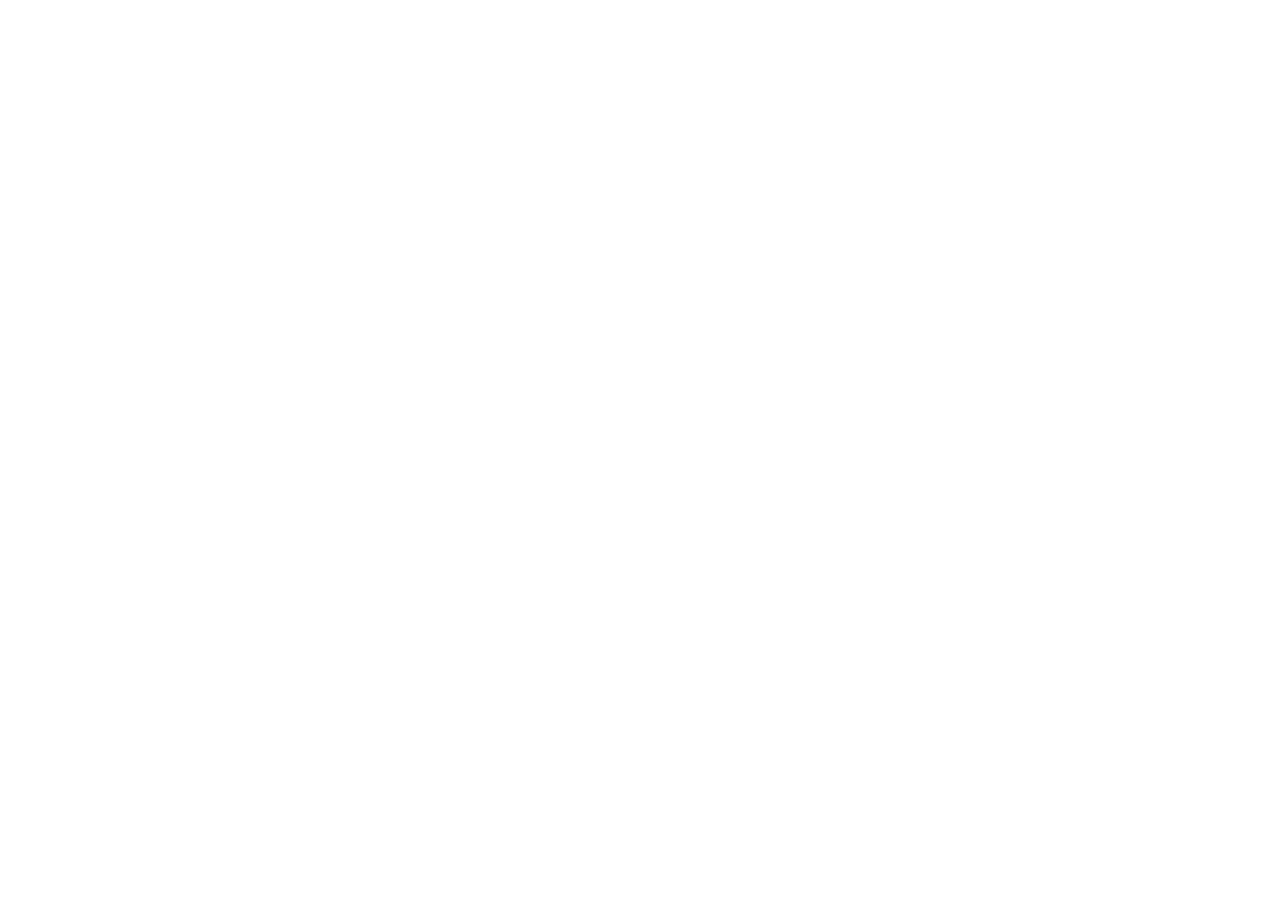
==== reglas.html @ 32911ecb "se trabajo con la parte de html del proyecto" ====
<!DOCTYPE html>
<html lang="es">
<head>
  <meta charset="UTF-8">
  <title>Rulab</title>
  <meta content="Bugliotti Marcos, Sanchez Jeronimo" name="Autores">
  <meta content="Web de ruleta " name="descripcion">
  <meta content="ruleta, apuestas, dinero" name="palabras_claves" >
  <link rel="stylesheet" href="miestilo.css" type="text/css">
</head>
<body>

</body>
</html>
---- miestilo.css ----
h1{
    color: #1a0dab;
}
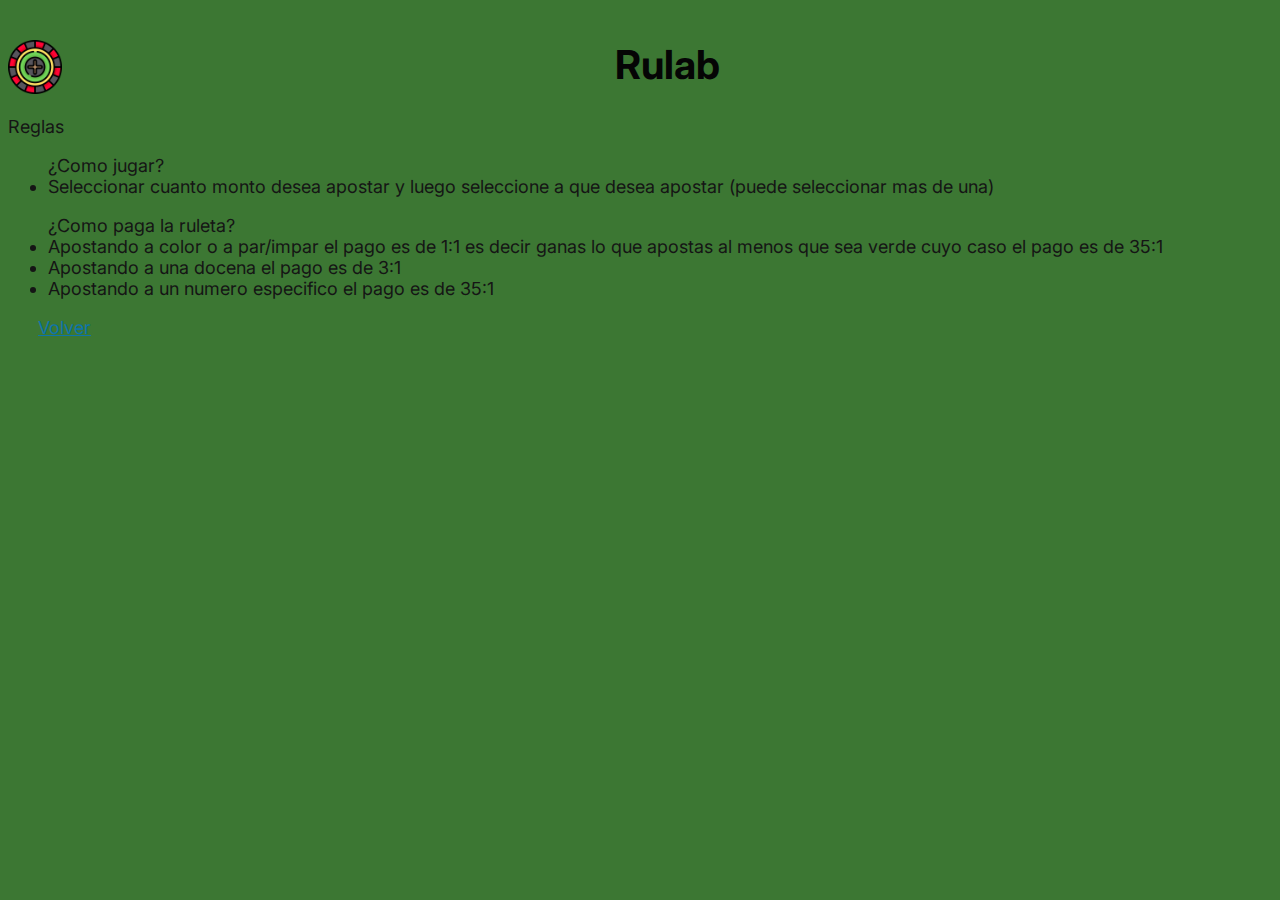
==== commit 609f892f: "Se agrego el css y los esquemas de sketch y wireframe" ====
--- a/reglas.html
+++ b/reglas.html
@@ -1,14 +1,47 @@
 <!DOCTYPE html>
-<html lang="es">
+<html lang="es" xmlns="http://www.w3.org/1999/html">
 <head>
-  <meta charset="UTF-8">
-  <title>Rulab</title>
-  <meta content="Bugliotti Marcos, Sanchez Jeronimo" name="Autores">
-  <meta content="Web de ruleta " name="descripcion">
-  <meta content="ruleta, apuestas, dinero" name="palabras_claves" >
-  <link rel="stylesheet" href="miestilo.css" type="text/css">
+    <meta charset="UTF-8">
+    <title>Rulab</title>
+    <meta content="Bugliotti Marcos, Sanchez Jeronimo" name="Autores">
+    <meta content="Web de ruleta " name="descripcion">
+    <meta content="ruleta, apuestas, dinero" name="palabras_claves">
+    <link rel="stylesheet" href="miestilo.css" type="text/css">
+    <link rel="preconnect" href="https://fonts.googleapis.com">
+    <link rel="preconnect" href="https://fonts.gstatic.com" crossorigin>
+    <link href="https://fonts.googleapis.com/css2?family=Inter:wght@600&display=swap" rel="stylesheet">
 </head>
 <body>
 
+</header>
+<img src="imagenes/iconoruleta.png" id="icono" alt="Icono de ruleta">
+<h1 class="tituloPrincipal">
+    Rulab
+</h1>
+</header>
+<nav>
+    Reglas
+</nav>
+<p>
+<ul>
+
+    ¿Como jugar?
+    <li> Seleccionar cuanto monto desea apostar y luego seleccione a que desea apostar (puede seleccionar mas de una)
+    </li>
+</ul>
+</p>
+<p>
+<ul>
+    ¿Como paga la ruleta?
+    <li> Apostando a color o a par/impar el pago es de 1:1 es decir ganas lo que apostas al menos que sea verde cuyo
+        caso el pago es de 35:1
+    </li>
+    <li>Apostando a una docena el pago es de 3:1</li>
+    <li>Apostando a un numero especifico el pago es de 35:1</li>
+</ul>
+</p>
+<nav>
+    <a href="index.html">Volver</a>
+</nav>
 </body>
 </html>--- a/miestilo.css
+++ b/miestilo.css
@@ -1,3 +1,45 @@
 h1{
-    color: #1a0dab;
+    color: #050505;
+    text-align: center;
+}
+.tituloPrincipal{
+    font-size: 40px;
+    margin-top: 1em;
+}
+#icono{
+    float: left;
+    width: 3em;
+}
+a{
+    color: #0d74ab;
+    margin: 30px;
+}
+a:hover{
+    font-size: 2em;
+}
+article{
+    margin: 30px;
+    width: 30em;
+}
+body{
+    background: #3c7733;
+    font-size: 18px;
+    font-family: Inter, cursive;
+    color: #151515;
+}
+section{
+    width: 35em;
+    background: #0a7542;
+    box-shadow: 1px 1px 2px 2px #f1f6f6;
+}
+.resultados{
+    width: 30em;
+    float: right;
+    border-right: 5em;
+    text-align: center;
+    padding-top: 10em;
+}
+
+#valorapuestanumero{
+    width: 6em;
 }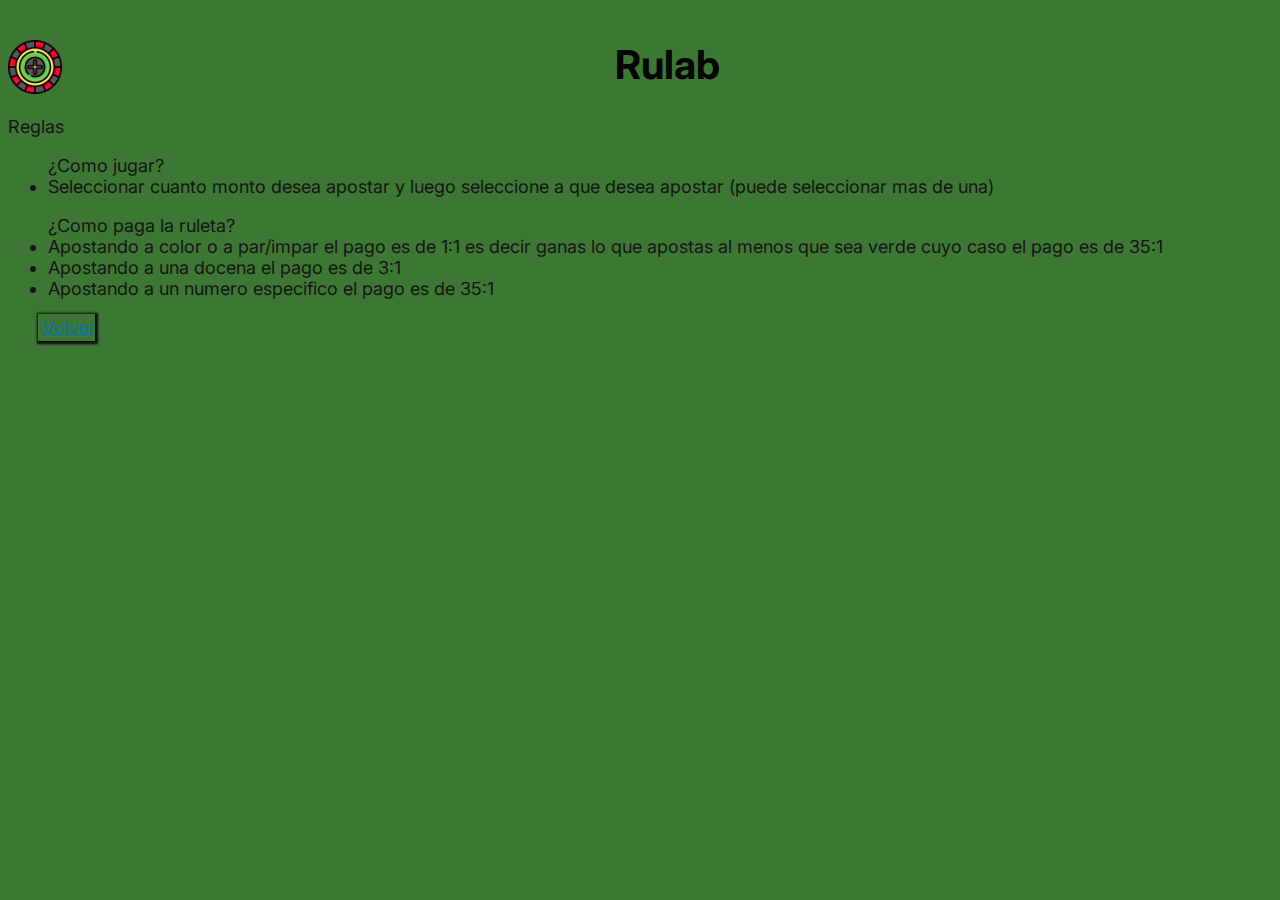
==== commit 79657762: "se corrigio el header y el comentado de la funcion monto" ====
--- a/reglas.html
+++ b/reglas.html
@@ -13,7 +13,7 @@
 </head>
 <body>
 
-</header>
+<header>
 <img src="imagenes/iconoruleta.png" id="icono" alt="Icono de ruleta">
 <h1 class="tituloPrincipal">
     Rulab
--- a/miestilo.css
+++ b/miestilo.css
@@ -1,45 +1,67 @@
-h1{
+h1 {
     color: #050505;
     text-align: center;
 }
-.tituloPrincipal{
+
+.tituloPrincipal {
     font-size: 40px;
     margin-top: 1em;
 }
-#icono{
+
+#icono {
     float: left;
     width: 3em;
 }
-a{
+
+a {
     color: #0d74ab;
     margin: 30px;
+    border: #1c5fba;
+    box-shadow: 1px 1px 2px 2px #0c0c0c;
+    padding-top: 3px;
+    padding-left: 4px;
+    padding-bottom: 3px;
 }
-a:hover{
+
+a:hover {
     font-size: 2em;
 }
-article{
+
+article {
     margin: 30px;
     width: 30em;
 }
-body{
+
+body {
     background: #3c7733;
     font-size: 18px;
     font-family: Inter, cursive;
     color: #151515;
 }
-section{
-    width: 35em;
+
+section {
+    padding-top: 5px;
+    padding-left: 15px;
+    padding-bottom: 5px;
+    width: 42em;
     background: #0a7542;
     box-shadow: 1px 1px 2px 2px #f1f6f6;
 }
-.resultados{
+
+.resultados {
     width: 30em;
     float: right;
     border-right: 5em;
     text-align: center;
-    padding-top: 10em;
 }
 
-#valorapuestanumero{
-    width: 6em;
-}+#ruletamov {
+    border: 1px solid #000000;
+    width: 300px;
+    height: 300px;
+    background-image: url("imagenes/rul.png");
+    background-repeat: no-repeat;
+    background-size: cover;
+
+}
+
